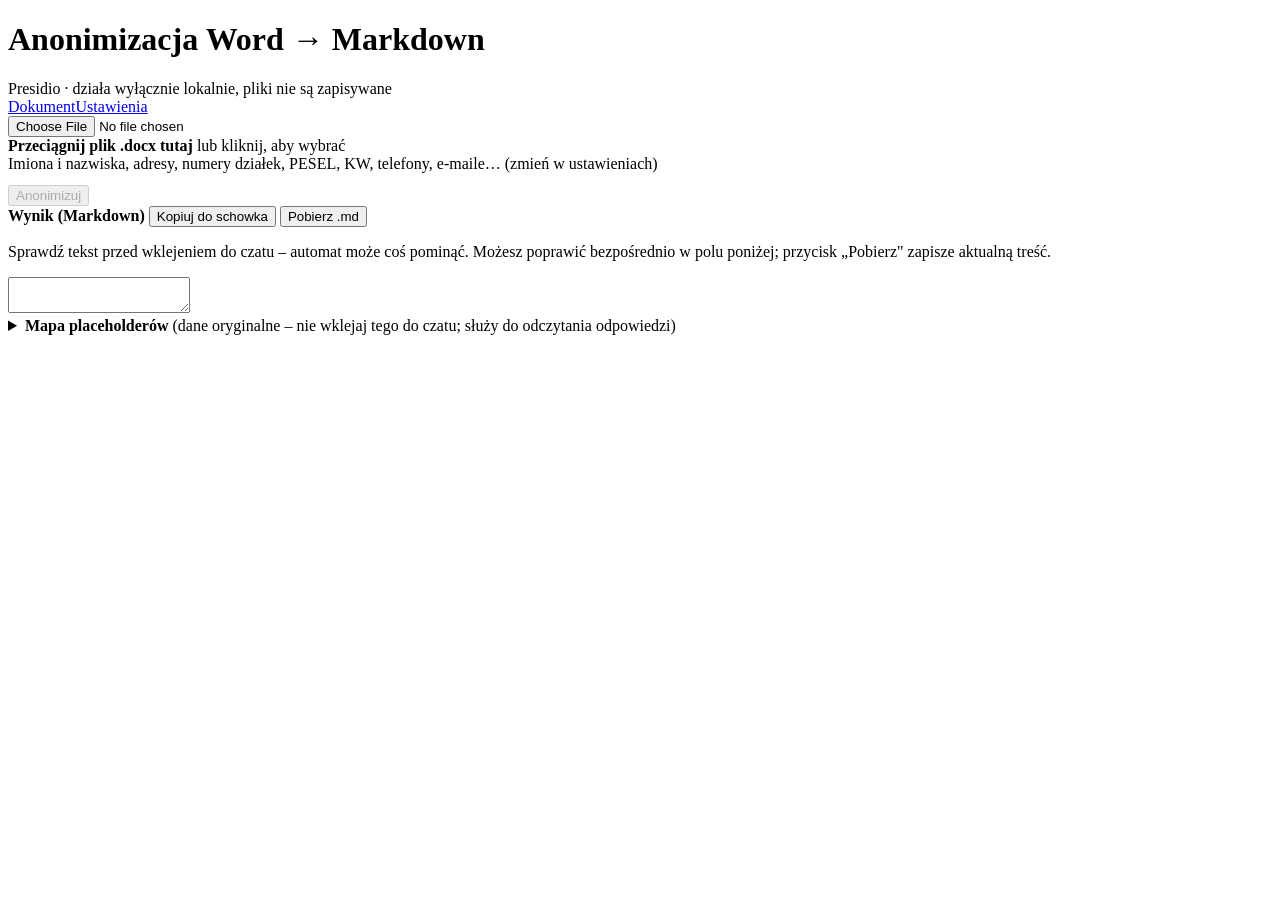
==== app/static/index.html @ 7a2210eb "Aplikacja lokalna: anonimizacja .docx → Markdown (Presidio, spaCy PL) - FastAPI + UI (upload .docx, " ====
<!doctype html>
<html lang="pl">
<head>
<meta charset="utf-8">
<meta name="viewport" content="width=device-width, initial-scale=1">
<title>Anonimizacja dokumentu</title>
<link rel="stylesheet" href="/static/style.css">
</head>
<body>
<header>
  <h1>Anonimizacja Word → Markdown</h1>
  <span class="muted">Presidio · działa wyłącznie lokalnie, pliki nie są zapisywane</span>
  <nav style="margin-left:auto"><a href="/">Dokument</a><a href="/settings">Ustawienia</a></nav>
</header>
<main>
  <div class="card">
    <label class="drop" id="drop">
      <input type="file" id="file" accept=".docx">
      <div><strong>Przeciągnij plik .docx tutaj</strong> lub kliknij, aby wybrać</div>
      <div class="muted" id="fname">Imiona i nazwiska, adresy, numery działek, PESEL, KW, telefony, e-maile… (zmień w ustawieniach)</div>
    </label>
    <div class="row" style="margin-top:12px">
      <button class="primary" id="go" disabled>Anonimizuj</button>
      <span class="muted" id="status"></span>
    </div>
    <div id="msg"></div>
  </div>

  <div id="result" class="hidden">
    <div class="card">
      <div class="row">
        <strong>Wynik (Markdown)</strong>
        <span id="stats" class="row"></span>
        <span style="margin-left:auto" class="row">
          <button id="copy">Kopiuj do schowka</button>
          <button class="primary" id="download">Pobierz .md</button>
        </span>
      </div>
      <p class="muted">Sprawdź tekst przed wklejeniem do czatu – automat może coś pominąć. Możesz poprawić bezpośrednio w polu poniżej; przycisk „Pobierz" zapisze aktualną treść.</p>
      <textarea class="md" id="md" spellcheck="false"></textarea>
    </div>
    <div class="card">
      <details>
        <summary><strong>Mapa placeholderów</strong> <span class="muted">(dane oryginalne – nie wklejaj tego do czatu; służy do odczytania odpowiedzi)</span></summary>
        <div class="row" style="margin:10px 0"><button id="dlmap">Pobierz mapę (.json)</button></div>
        <table id="map"><thead><tr><th>Placeholder</th><th>Typ</th><th>Warianty w dokumencie</th><th>Wystąpień</th></tr></thead><tbody></tbody></table>
      </details>
    </div>
  </div>
</main>
<script>
const $ = s => document.querySelector(s);
let file = null, data = null;
const drop = $('#drop'), input = $('#file');
input.addEventListener('change', () => pick(input.files[0]));
['dragenter','dragover'].forEach(e => drop.addEventListener(e, ev => { ev.preventDefault(); drop.classList.add('over'); }));
['dragleave','drop'].forEach(e => drop.addEventListener(e, ev => { ev.preventDefault(); drop.classList.remove('over'); }));
drop.addEventListener('drop', ev => pick(ev.dataTransfer.files[0]));
function pick(f) {
  if (!f) return;
  if (!f.name.toLowerCase().endsWith('.docx')) { show('err', 'Wybierz plik .docx (w Wordzie: Zapisz jako → Dokument programu Word).'); return; }
  file = f; $('#fname').textContent = f.name + ' (' + Math.round(f.size/1024) + ' KB)'; $('#go').disabled = false; show('', '');
}
function show(kind, text) { const m = $('#msg'); m.className = kind ? 'msg ' + kind : ''; m.textContent = text; }
$('#go').addEventListener('click', async () => {
  if (!file) return;
  $('#go').disabled = true; $('#status').textContent = 'Przetwarzam… (pierwszy dokument po starcie może potrwać dłużej)'; show('', '');
  const fd = new FormData(); fd.append('file', file);
  try {
    const r = await fetch('/api/anonymize', { method: 'POST', body: fd });
    const j = await r.json();
    if (!r.ok) throw new Error(j.detail || r.statusText);
    data = j; render(j);
    show('ok', 'Gotowe: ' + Object.values(j.stats).reduce((a,b)=>a+b,0) + ' podmian w ' + j.seconds + ' s.' + (j.warnings.length ? ' ' + j.warnings.join(' ') : ''));
  } catch (e) { show('err', 'Błąd: ' + e.message); }
  $('#go').disabled = false; $('#status').textContent = '';
});
function render(j) {
  $('#result').classList.remove('hidden');
  $('#md').value = j.markdown;
  const st = $('#stats'); st.innerHTML = '';
  for (const [k, v] of Object.entries(j.stats)) { const s = document.createElement('span'); s.className = 'stat'; s.textContent = (j.entity_names[k] || k) + ': ' + v; st.appendChild(s); }
  const tb = $('#map tbody'); tb.innerHTML = '';
  for (const m of j.mapping) {
    const tr = document.createElement('tr');
    tr.innerHTML = `<td><span class="ph"></span></td><td></td><td></td><td></td>`;
    tr.children[0].firstChild.textContent = m.placeholder; tr.children[1].textContent = j.entity_names[m.entity_type] || m.entity_type;
    tr.children[2].textContent = m.variants.join(' · '); tr.children[3].textContent = m.count; tb.appendChild(tr);
  }
}
function dl(name, text, type) { const a = document.createElement('a'); a.href = URL.createObjectURL(new Blob([text], {type})); a.download = name; a.click(); setTimeout(() => URL.revokeObjectURL(a.href), 5000); }
$('#download').addEventListener('click', () => dl(data.filename, $('#md').value, 'text/markdown;charset=utf-8'));
$('#dlmap').addEventListener('click', () => dl(data.mapping_filename, JSON.stringify(data.mapping, null, 2), 'application/json'));
$('#copy').addEventListener('click', async () => { try { await navigator.clipboard.writeText($('#md').value); show('ok', 'Skopiowano do schowka.'); } catch { $('#md').select(); document.execCommand('copy'); show('ok', 'Skopiowano.'); } });
</script>
</body>
</html>
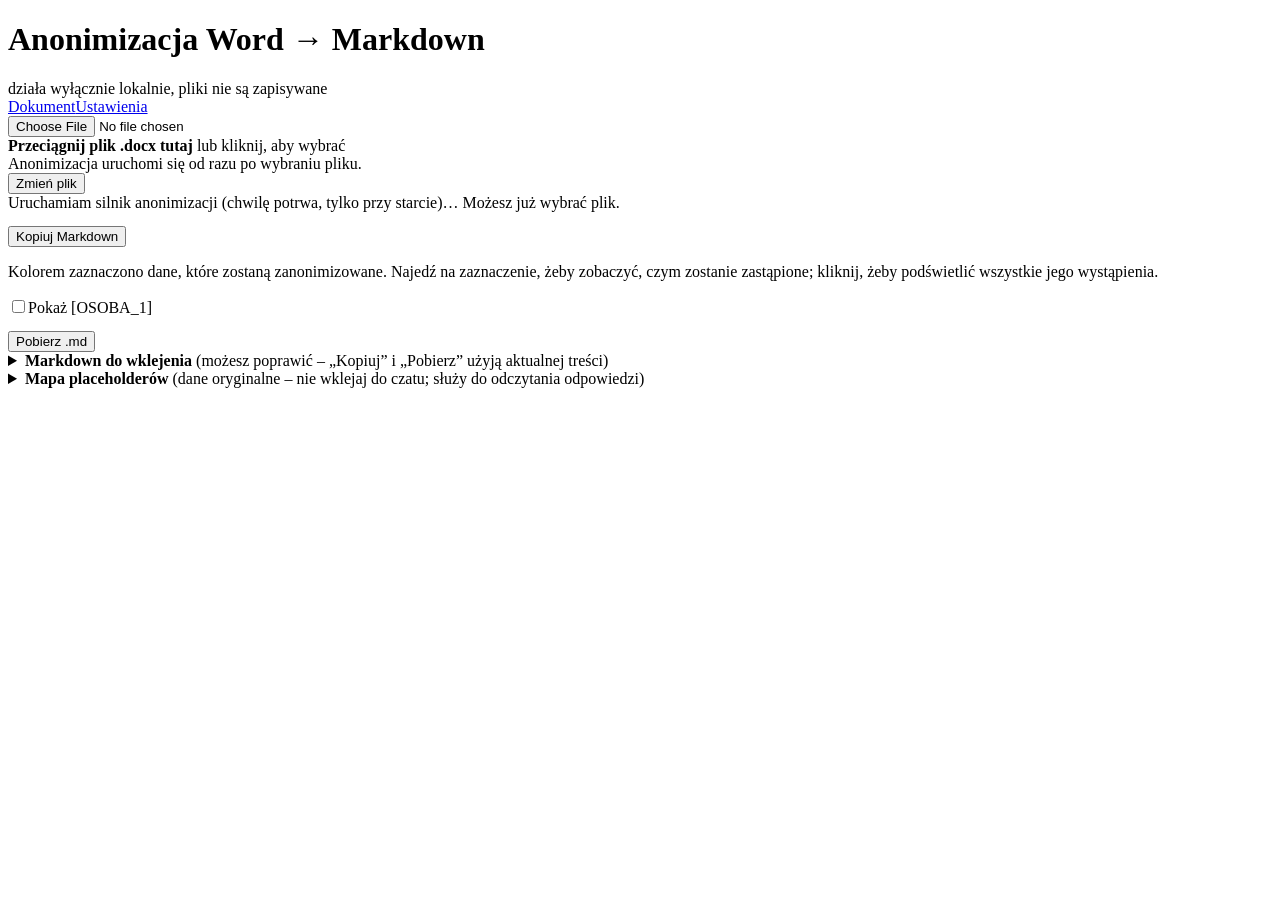
==== commit 5b55330c: "Podgląd z zaznaczeniami, instalator Windows i poprawki UI - Podgląd dokumentu z kolorowym zaznaczeni" ====
--- a/app/static/index.html
+++ b/app/static/index.html
@@ -9,39 +9,41 @@
 <body>
 <header>
   <h1>Anonimizacja Word → Markdown</h1>
-  <span class="muted">Presidio · działa wyłącznie lokalnie, pliki nie są zapisywane</span>
+  <span class="muted">działa wyłącznie lokalnie, pliki nie są zapisywane</span>
   <nav style="margin-left:auto"><a href="/">Dokument</a><a href="/settings">Ustawienia</a></nav>
 </header>
 <main>
-  <div class="card">
-    <label class="drop" id="drop">
-      <input type="file" id="file" accept=".docx">
-      <div><strong>Przeciągnij plik .docx tutaj</strong> lub kliknij, aby wybrać</div>
-      <div class="muted" id="fname">Imiona i nazwiska, adresy, numery działek, PESEL, KW, telefony, e-maile… (zmień w ustawieniach)</div>
-    </label>
-    <div class="row" style="margin-top:12px">
-      <button class="primary" id="go" disabled>Anonimizuj</button>
-      <span class="muted" id="status"></span>
+  <label class="drop" id="drop">
+    <input type="file" id="file" accept=".docx">
+    <div id="dropBig"><strong>Przeciągnij plik .docx tutaj</strong> lub kliknij, aby wybrać</div>
+    <div class="muted" id="fname">Anonimizacja uruchomi się od razu po wybraniu pliku.</div>
+    <span id="change" class="hidden"><button type="button" tabindex="-1">Zmień plik</button></span>
+  </label>
+  <div id="msg"></div>
+  <div id="boot" class="msg warn hidden">Uruchamiam silnik anonimizacji (chwilę potrwa, tylko przy starcie)… Możesz już wybrać plik.</div>
+
+  <div id="result" class="hidden" style="margin-top:14px">
+    <button id="copy" class="copybig">Kopiuj Markdown</button>
+    <p class="legend-hint">Kolorem zaznaczono dane, które zostaną zanonimizowane. Najedź na zaznaczenie, żeby zobaczyć, czym zostanie zastąpione; kliknij, żeby podświetlić wszystkie jego wystąpienia.</p>
+    <div class="docbox">
+      <label class="switch" id="swWrap" title="Pokaż w tekście placeholdery zamiast oryginalnych danych"><input type="checkbox" id="sw"><span class="track"></span><span>Pokaż [OSOBA_1]</span></label>
+      <div class="doc" id="doc"></div>
     </div>
-    <div id="msg"></div>
-  </div>
 
-  <div id="result" class="hidden">
+    <div class="bar" style="margin-top:14px">
+      <div class="chips" id="chips"></div>
+      <button id="download">Pobierz .md</button>
+    </div>
+
     <div class="card">
-      <div class="row">
-        <strong>Wynik (Markdown)</strong>
-        <span id="stats" class="row"></span>
-        <span style="margin-left:auto" class="row">
-          <button id="copy">Kopiuj do schowka</button>
-          <button class="primary" id="download">Pobierz .md</button>
-        </span>
-      </div>
-      <p class="muted">Sprawdź tekst przed wklejeniem do czatu – automat może coś pominąć. Możesz poprawić bezpośrednio w polu poniżej; przycisk „Pobierz" zapisze aktualną treść.</p>
-      <textarea class="md" id="md" spellcheck="false"></textarea>
+      <details>
+        <summary><strong>Markdown do wklejenia</strong> <span class="muted">(możesz poprawić – „Kopiuj” i „Pobierz” użyją aktualnej treści)</span></summary>
+        <textarea class="md" id="md" spellcheck="false" style="margin-top:10px"></textarea>
+      </details>
     </div>
     <div class="card">
       <details>
-        <summary><strong>Mapa placeholderów</strong> <span class="muted">(dane oryginalne – nie wklejaj tego do czatu; służy do odczytania odpowiedzi)</span></summary>
+        <summary><strong>Mapa placeholderów</strong> <span class="muted">(dane oryginalne – nie wklejaj do czatu; służy do odczytania odpowiedzi)</span></summary>
         <div class="row" style="margin:10px 0"><button id="dlmap">Pobierz mapę (.json)</button></div>
         <table id="map"><thead><tr><th>Placeholder</th><th>Typ</th><th>Warianty w dokumencie</th><th>Wystąpień</th></tr></thead><tbody></tbody></table>
       </details>
@@ -50,36 +52,106 @@
 </main>
 <script>
 const $ = s => document.querySelector(s);
-let file = null, data = null;
+let data = null;
+const hidden = new Set();
+const HUES = [215, 340, 140, 30, 275, 175, 55, 0, 320, 95, 200, 15];
+const hueOf = {}; let phHue = {};
+const hue = e => hueOf[e] ?? (hueOf[e] = HUES[Object.keys(hueOf).length % HUES.length]);
+
+// ---- stan silnika + sygnał życia (po zamknięciu okna aplikacja sama się wyłącza)
+(async function boot() {
+  for (;;) {
+    try {
+      const h = await (await fetch('/api/health')).json();
+      if (h.ready) { $('#boot').classList.add('hidden'); if (h.error) show('err', 'Silnik nie wystartował: ' + h.error); return; }
+      $('#boot').classList.remove('hidden');
+    } catch {}
+    await new Promise(r => setTimeout(r, 1000));
+  }
+})();
+setInterval(() => fetch('/api/ping').catch(() => {}), 10000);
+
+// ---- wybór pliku (od razu uruchamia anonimizację)
 const drop = $('#drop'), input = $('#file');
 input.addEventListener('change', () => pick(input.files[0]));
 ['dragenter','dragover'].forEach(e => drop.addEventListener(e, ev => { ev.preventDefault(); drop.classList.add('over'); }));
 ['dragleave','drop'].forEach(e => drop.addEventListener(e, ev => { ev.preventDefault(); drop.classList.remove('over'); }));
 drop.addEventListener('drop', ev => pick(ev.dataTransfer.files[0]));
-function pick(f) {
+function show(kind, text) { const m = $('#msg'); m.className = kind ? 'msg ' + kind : ''; m.textContent = text; }
+
+async function pick(f) {
   if (!f) return;
   if (!f.name.toLowerCase().endsWith('.docx')) { show('err', 'Wybierz plik .docx (w Wordzie: Zapisz jako → Dokument programu Word).'); return; }
-  file = f; $('#fname').textContent = f.name + ' (' + Math.round(f.size/1024) + ' KB)'; $('#go').disabled = false; show('', '');
-}
-function show(kind, text) { const m = $('#msg'); m.className = kind ? 'msg ' + kind : ''; m.textContent = text; }
-$('#go').addEventListener('click', async () => {
-  if (!file) return;
-  $('#go').disabled = true; $('#status').textContent = 'Przetwarzam… (pierwszy dokument po starcie może potrwać dłużej)'; show('', '');
-  const fd = new FormData(); fd.append('file', file);
+  $('#fname').textContent = f.name + ' (' + Math.round(f.size / 1024) + ' KB) – przetwarzam…';
+  show('', '');
+  const fd = new FormData(); fd.append('file', f);
   try {
     const r = await fetch('/api/anonymize', { method: 'POST', body: fd });
     const j = await r.json();
     if (!r.ok) throw new Error(j.detail || r.statusText);
     data = j; render(j);
-    show('ok', 'Gotowe: ' + Object.values(j.stats).reduce((a,b)=>a+b,0) + ' podmian w ' + j.seconds + ' s.' + (j.warnings.length ? ' ' + j.warnings.join(' ') : ''));
-  } catch (e) { show('err', 'Błąd: ' + e.message); }
-  $('#go').disabled = false; $('#status').textContent = '';
-});
+    $('#fname').textContent = f.name + ' · ' + Object.values(j.stats).reduce((a, b) => a + b, 0) + ' podmian w ' + j.seconds + ' s';
+    drop.classList.add('compact'); $('#dropBig').classList.add('hidden'); $('#change').classList.remove('hidden');
+    if (j.warnings.length) show('warn', j.warnings.join(' '));
+  } catch (e) { $('#fname').textContent = f.name; show('err', 'Błąd: ' + e.message); }
+  input.value = '';
+}
+
+// ---- podgląd
+function el(tag, cls, text) { const e = document.createElement(tag); if (cls) e.className = cls; if (text != null) e.textContent = text; return e; }
+function fill(parent, segs) {
+  for (const s of segs) {
+    if (!s.e) { parent.appendChild(document.createTextNode(s.t)); continue; }
+    const m = el('mark', 'm', s.t);
+    m.dataset.e = s.e; m.dataset.p = s.p; m.dataset.o = s.t; m.style.setProperty('--h', hue(s.e));
+    m.style.setProperty('--bh', phHue[s.p] ?? 0);
+    m.dataset.tip = s.p;
+    if ($('#sw').checked) { m.textContent = s.p; m.dataset.tip = s.t; }
+    if (hidden.has(s.e)) m.classList.add('off');
+    parent.appendChild(m);
+  }
+}
+function blockEl(b) {
+  const c = el('div', 'blk');
+  if (b.kind === 'heading') c.classList.add('b-h' + Math.min(b.level || 2, 6));
+  else if (b.kind === 'footnote') { c.classList.add('b-fn'); c.appendChild(document.createTextNode('[^' + b.id + '] ')); }
+  else if (b.kind === 'list') { c.classList.add('b-li'); c.dataset.bullet = b.ordered ? '–' : '•'; c.style.paddingLeft = (34 + (b.level || 0) * 18) + 'px'; }
+  else if (b.alignment) c.style.textAlign = b.alignment;
+  fill(c, b.orig);
+  return c;
+}
+function tableEl(b) {
+  const t = el('table');
+  for (const row of b.rows) {
+    const tr = el('tr');
+    for (const cl of row) { const td = el('td'); fill(td, cl.orig); tr.appendChild(td); }
+    t.appendChild(tr);
+  }
+  return t;
+}
 function render(j) {
   $('#result').classList.remove('hidden');
   $('#md').value = j.markdown;
-  const st = $('#stats'); st.innerHTML = '';
-  for (const [k, v] of Object.entries(j.stats)) { const s = document.createElement('span'); s.className = 'stat'; s.textContent = (j.entity_names[k] || k) + ': ' + v; st.appendChild(s); }
+  hidden.clear();
+  // unikalny kolor obwódki dla każdej osoby / obiektu (kąt złoty = maksymalnie różne odcienie)
+  phHue = {}; j.mapping.forEach((m, i) => { phHue[m.placeholder] = Math.round((i * 137.508) % 360); });
+  $('#swWrap').classList.remove('hidden');
+  // legenda / filtry typów
+  const chips = $('#chips'); chips.innerHTML = '';
+  for (const [k, v] of Object.entries(j.stats)) {
+    const b = el('button', 'chip'); b.style.setProperty('--h', hue(k)); b.type = 'button';
+    const dot = el('span', 'dot'); b.appendChild(dot); b.appendChild(document.createTextNode((j.entity_names[k] || k) + ': ' + v));
+    b.title = 'Pokaż / ukryj kolor tego typu';
+    b.addEventListener('click', () => {
+      hidden.has(k) ? hidden.delete(k) : hidden.add(k); b.classList.toggle('off', hidden.has(k));
+      document.querySelectorAll('mark.m').forEach(m => m.classList.toggle('off', hidden.has(m.dataset.e)));
+    });
+    chips.appendChild(b);
+  }
+  // podgląd dokumentu z zaznaczeniami
+  const doc = $('#doc'); doc.innerHTML = '';
+  for (const b of j.preview) doc.appendChild(b.kind === 'table' ? tableEl(b) : blockEl(b));
+  // mapa
   const tb = $('#map tbody'); tb.innerHTML = '';
   for (const m of j.mapping) {
     const tr = document.createElement('tr');
@@ -88,10 +160,32 @@
     tr.children[2].textContent = m.variants.join(' · '); tr.children[3].textContent = m.count; tb.appendChild(tr);
   }
 }
+// kliknięcie zaznaczenia → podświetl wszystkie wystąpienia tego placeholdera (po obu stronach)
+$('#doc').addEventListener('click', ev => {
+  const m = ev.target.closest('mark.m'); if (!m) return;
+  const was = m.classList.contains('focus');
+  document.querySelectorAll('mark.m.focus').forEach(x => x.classList.remove('focus'));
+  if (was) return;
+  const all = [...document.querySelectorAll('mark.m')].filter(x => x.dataset.p === m.dataset.p);
+  all.forEach(x => x.classList.add('focus'));
+});
+
+// ---- przełącznik: oryginał ↔ placeholdery (kolory zostają)
+$('#sw').addEventListener('change', () => {
+  const on = $('#sw').checked;
+  document.querySelectorAll('mark.m').forEach(m => { m.textContent = on ? m.dataset.p : m.dataset.o; m.dataset.tip = on ? m.dataset.o : m.dataset.p; });
+  $('#doc').classList.toggle('showph', on);
+});
+
+// ---- widoki i akcje
 function dl(name, text, type) { const a = document.createElement('a'); a.href = URL.createObjectURL(new Blob([text], {type})); a.download = name; a.click(); setTimeout(() => URL.revokeObjectURL(a.href), 5000); }
 $('#download').addEventListener('click', () => dl(data.filename, $('#md').value, 'text/markdown;charset=utf-8'));
 $('#dlmap').addEventListener('click', () => dl(data.mapping_filename, JSON.stringify(data.mapping, null, 2), 'application/json'));
-$('#copy').addEventListener('click', async () => { try { await navigator.clipboard.writeText($('#md').value); show('ok', 'Skopiowano do schowka.'); } catch { $('#md').select(); document.execCommand('copy'); show('ok', 'Skopiowano.'); } });
+$('#copy').addEventListener('click', async () => {
+  const b = $('#copy'), old = b.textContent;
+  try { await navigator.clipboard.writeText($('#md').value); } catch { $('#md').select(); document.execCommand('copy'); }
+  b.textContent = 'Skopiowano ✓ – wklej do czatu'; setTimeout(() => b.textContent = old, 1800);
+});
 </script>
 </body>
 </html>
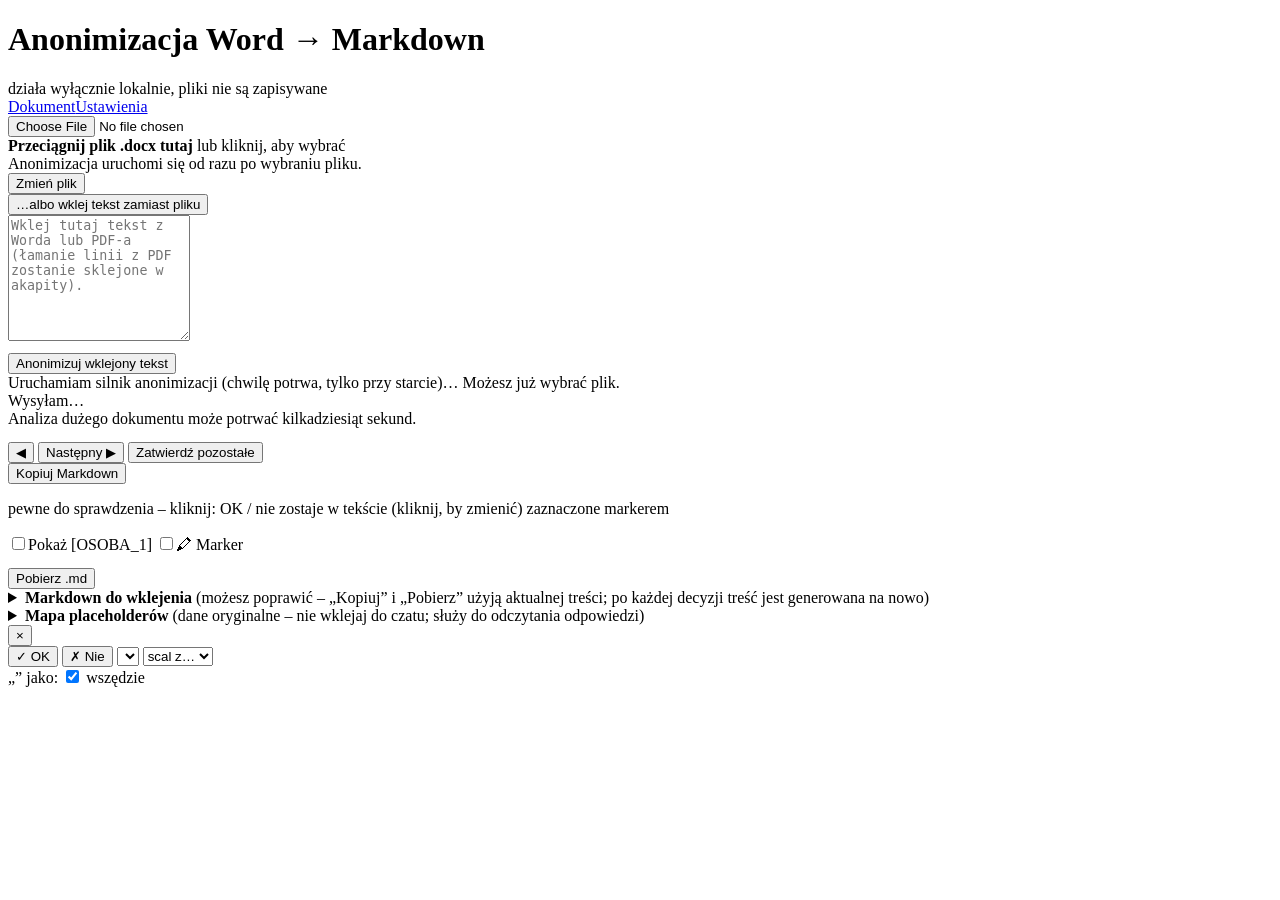
==== commit 81573773: "Ocena pewności, przegląd decyzji, marker, wklejanie tekstu, aktualizator Windows Rozpoznawanie: - sp" ====
--- a/app/static/index.html
+++ b/app/static/index.html
@@ -19,14 +19,51 @@
     <div class="muted" id="fname">Anonimizacja uruchomi się od razu po wybraniu pliku.</div>
     <span id="change" class="hidden"><button type="button" tabindex="-1">Zmień plik</button></span>
   </label>
+  <div class="pastebox" id="pastebox">
+    <button type="button" class="linkbtn" id="pasteToggle">…albo wklej tekst zamiast pliku</button>
+    <div id="pasteArea" class="hidden">
+      <textarea id="pasteText" rows="8" placeholder="Wklej tutaj tekst z Worda lub PDF-a (łamanie linii z PDF zostanie sklejone w akapity)."></textarea>
+      <div class="row" style="margin-top:8px"><button class="primary" id="pasteGo">Anonimizuj wklejony tekst</button></div>
+    </div>
+  </div>
   <div id="msg"></div>
   <div id="boot" class="msg warn hidden">Uruchamiam silnik anonimizacji (chwilę potrwa, tylko przy starcie)… Możesz już wybrać plik.</div>
 
+  <div id="progress" class="card progress hidden">
+    <div class="spinner"></div>
+    <div class="pbody">
+      <div class="pstage" id="pstage">Wysyłam…</div>
+      <div class="pbar"><div class="pfill" id="pfill"></div></div>
+      <div class="muted" id="pinfo">Analiza dużego dokumentu może potrwać kilkadziesiąt sekund.</div>
+    </div>
+  </div>
+
   <div id="result" class="hidden" style="margin-top:14px">
+    <div class="reviewbar" id="reviewbar">
+      <div class="rv-counts">
+        <span class="rv-todo" id="rvTodo"></span>
+        <span class="rv-hint" id="rvHint"></span>
+        <span class="rv-done muted" id="rvDone"></span>
+      </div>
+      <div class="rv-actions">
+        <button id="rvPrev" title="Poprzedni do sprawdzenia">◀</button>
+        <button id="rvNext" class="primary" title="Następny do sprawdzenia">Następny ▶</button>
+        <button id="rvAcceptAll" title="Zatwierdź wszystkie pozostałe niepewne jako OK">Zatwierdź pozostałe</button>
+      </div>
+    </div>
+
     <button id="copy" class="copybig">Kopiuj Markdown</button>
-    <p class="legend-hint">Kolorem zaznaczono dane, które zostaną zanonimizowane. Najedź na zaznaczenie, żeby zobaczyć, czym zostanie zastąpione; kliknij, żeby podświetlić wszystkie jego wystąpienia.</p>
+    <p class="legend-hint">
+      <span class="lg lg-sure">pewne</span>
+      <span class="lg lg-review">do sprawdzenia – kliknij: OK / nie</span>
+      <span class="lg lg-off">zostaje w tekście (kliknij, by zmienić)</span>
+      <span class="lg lg-manual">zaznaczone markerem</span>
+    </p>
     <div class="docbox">
-      <label class="switch" id="swWrap" title="Pokaż w tekście placeholdery zamiast oryginalnych danych"><input type="checkbox" id="sw"><span class="track"></span><span>Pokaż [OSOBA_1]</span></label>
+      <div class="doctools">
+        <label class="switch" id="swWrap" title="Pokaż w tekście placeholdery zamiast oryginalnych danych"><input type="checkbox" id="sw"><span class="track"></span><span>Pokaż [OSOBA_1]</span></label>
+        <label class="switch marker" id="mkWrap" title="Marker: każde zaznaczenie myszą od razu anonimizuje tekst jako [ZANONIMIZOWANE_DANE_n]"><input type="checkbox" id="mk"><span class="track"></span><span>🖍 Marker</span></label>
+      </div>
       <div class="doc" id="doc"></div>
     </div>
 
@@ -37,7 +74,7 @@
 
     <div class="card">
       <details>
-        <summary><strong>Markdown do wklejenia</strong> <span class="muted">(możesz poprawić – „Kopiuj” i „Pobierz” użyją aktualnej treści)</span></summary>
+        <summary><strong>Markdown do wklejenia</strong> <span class="muted">(możesz poprawić – „Kopiuj” i „Pobierz” użyją aktualnej treści; po każdej decyzji treść jest generowana na nowo)</span></summary>
         <textarea class="md" id="md" spellcheck="false" style="margin-top:10px"></textarea>
       </details>
     </div>
@@ -49,14 +86,33 @@
       </details>
     </div>
   </div>
+
+  <!-- okienko decyzji (minimalne) -->
+  <div id="pop" class="pop hidden">
+    <div class="pop-head"><span class="pop-text" id="popText"></span><button class="pop-close" id="popClose" title="Zamknij">×</button></div>
+    <div class="pop-meta" id="popMeta"></div>
+    <div class="pop-row">
+      <button id="popYes" class="ok" title="Anonimizuj (wszystkie wystąpienia tego tekstu)">✓ OK</button>
+      <button id="popNo" class="no" title="Zostaw w tekście">✗ Nie</button>
+      <select id="popType" title="Typ danych"></select>
+      <select id="popMerge" title="To ta sama osoba / obiekt co…"><option value="">scal z…</option></select>
+    </div>
+  </div>
+
+  <!-- pasek wyboru typu dla ręcznego zaznaczenia (gdy marker wyłączony) -->
+  <div id="seltool" class="seltool hidden">
+    <span class="muted">„<span id="selText"></span>” jako:</span>
+    <span id="selButtons"></span>
+    <label class="chk" title="Wszystkie wystąpienia tego tekstu w dokumencie"><input type="checkbox" id="selAll" checked> wszędzie</label>
+  </div>
 </main>
 <script>
 const $ = s => document.querySelector(s);
-let data = null;
+let data = null;            // ostatnia odpowiedź serwera
+let srcName = null;         // nazwa pliku / "tekst"
+const review = { decisions: {}, merges: {}, manual: [] };   // decyzje recenzenta (wysyłane do /api/render)
 const hidden = new Set();
-const HUES = [215, 340, 140, 30, 275, 175, 55, 0, 320, 95, 200, 15];
-const hueOf = {}; let phHue = {};
-const hue = e => hueOf[e] ?? (hueOf[e] = HUES[Object.keys(hueOf).length % HUES.length]);
+const ST_NAME = { sure: 'pewne', review: 'do sprawdzenia', hint: 'sugestia' };
 
 // ---- stan silnika + sygnał życia (po zamknięciu okna aplikacja sama się wyłącza)
 (async function boot() {
@@ -71,48 +127,95 @@
 })();
 setInterval(() => fetch('/api/ping').catch(() => {}), 10000);
 
-// ---- wybór pliku (od razu uruchamia anonimizację)
+// ---- wybór pliku / wklejony tekst
 const drop = $('#drop'), input = $('#file');
 input.addEventListener('change', () => pick(input.files[0]));
 ['dragenter','dragover'].forEach(e => drop.addEventListener(e, ev => { ev.preventDefault(); drop.classList.add('over'); }));
 ['dragleave','drop'].forEach(e => drop.addEventListener(e, ev => { ev.preventDefault(); drop.classList.remove('over'); }));
 drop.addEventListener('drop', ev => pick(ev.dataTransfer.files[0]));
+$('#pasteToggle').addEventListener('click', () => { $('#pasteArea').classList.toggle('hidden'); if (!$('#pasteArea').classList.contains('hidden')) $('#pasteText').focus(); });
+$('#pasteGo').addEventListener('click', () => {
+  const t = $('#pasteText').value;
+  if (!t.trim()) { show('err', 'Wklej jakiś tekst.'); return; }
+  run('tekst', job => fetch('/api/anonymize-paste', { method: 'POST', headers: { 'Content-Type': 'application/json' }, body: JSON.stringify({ text: t, job_id: job, name: 'tekst' }) }));
+});
 function show(kind, text) { const m = $('#msg'); m.className = kind ? 'msg ' + kind : ''; m.textContent = text; }
+
+function setProgress(p) {
+  const pct = p.total ? Math.round(100 * p.done / p.total) : 0;
+  $('#pstage').textContent = p.stage + (p.total > 1 ? ` (${p.done}/${p.total})` : '') + '…';
+  $('#pfill').style.width = (p.stage === 'Buduję wynik' ? 100 : Math.max(4, pct)) + '%';
+  $('#pinfo').textContent = (p.seconds ? `${p.seconds} s · ` : '') + 'Analiza dużego dokumentu może potrwać kilkadziesiąt sekund.';
+}
 
 async function pick(f) {
   if (!f) return;
   if (!f.name.toLowerCase().endsWith('.docx')) { show('err', 'Wybierz plik .docx (w Wordzie: Zapisz jako → Dokument programu Word).'); return; }
   $('#fname').textContent = f.name + ' (' + Math.round(f.size / 1024) + ' KB) – przetwarzam…';
+  await run(f.name, job => { const fd = new FormData(); fd.append('file', f); fd.append('job_id', job); return fetch('/api/anonymize', { method: 'POST', body: fd }); });
+  input.value = '';
+}
+
+// wspólny przebieg: postęp + odpowiedź + render
+async function run(name, send) {
+  srcName = name;
   show('', '');
-  const fd = new FormData(); fd.append('file', f);
+  $('#result').classList.add('hidden'); $('#progress').classList.remove('hidden');
+  setProgress({ stage: 'Wysyłam', done: 0, total: 1 });
+  const job = 'j' + Date.now().toString(36) + Math.random().toString(36).slice(2, 8);
+  const t0 = Date.now();
+  let polling = true;
+  (async () => { while (polling) { try { const p = await (await fetch('/api/progress/' + job)).json(); p.seconds = Math.round((Date.now() - t0) / 1000); if (polling) setProgress(p); } catch {} await new Promise(r => setTimeout(r, 700)); } })();
   try {
-    const r = await fetch('/api/anonymize', { method: 'POST', body: fd });
+    const r = await send(job);
     const j = await r.json();
     if (!r.ok) throw new Error(j.detail || r.statusText);
+    Object.assign(review, { decisions: {}, merges: {}, manual: [] });
     data = j; render(j);
-    $('#fname').textContent = f.name + ' · ' + Object.values(j.stats).reduce((a, b) => a + b, 0) + ' podmian w ' + j.seconds + ' s';
+    $('#fname').textContent = name + ' · ' + j.blocks + ' akapitów · ' + j.seconds + ' s';
     drop.classList.add('compact'); $('#dropBig').classList.add('hidden'); $('#change').classList.remove('hidden');
+    $('#pasteArea').classList.add('hidden');
     if (j.warnings.length) show('warn', j.warnings.join(' '));
-  } catch (e) { $('#fname').textContent = f.name; show('err', 'Błąd: ' + e.message); }
-  input.value = '';
+  } catch (e) { $('#fname').textContent = name; show('err', 'Błąd: ' + e.message); }
+  polling = false; $('#progress').classList.add('hidden');
+}
+
+// ---- ponowny rendering po decyzji
+async function rerender() {
+  if (!data) return;
+  const body = { doc_id: data.doc_id, decisions: review.decisions, merges: review.merges, manual: review.manual, filename: srcName };
+  const y = window.scrollY;
+  try {
+    const r = await fetch('/api/render', { method: 'POST', headers: { 'Content-Type': 'application/json' }, body: JSON.stringify(body) });
+    const j = await r.json();
+    if (!r.ok) throw new Error(j.detail || r.statusText);
+    data = j; render(j); window.scrollTo(0, y);
+  } catch (e) { show('err', 'Błąd: ' + e.message); }
 }
 
 // ---- podgląd
 function el(tag, cls, text) { const e = document.createElement(tag); if (cls) e.className = cls; if (text != null) e.textContent = text; return e; }
+function variant(v) { return data.variants[v]; }
 function fill(parent, segs) {
   for (const s of segs) {
-    if (!s.e) { parent.appendChild(document.createTextNode(s.t)); continue; }
-    const m = el('mark', 'm', s.t);
-    m.dataset.e = s.e; m.dataset.p = s.p; m.dataset.o = s.t; m.style.setProperty('--h', hue(s.e));
-    m.style.setProperty('--bh', phHue[s.p] ?? 0);
-    m.dataset.tip = s.p;
-    if ($('#sw').checked) { m.textContent = s.p; m.dataset.tip = s.t; }
-    if (hidden.has(s.e)) m.classList.add('off');
+    if (!s.v) { parent.appendChild(document.createTextNode(s.t)); continue; }
+    const v = variant(s.v); if (!v) { parent.appendChild(document.createTextNode(s.t)); continue; }
+    const m = el('mark', 'm st-' + v.st, s.t);
+    m.dataset.v = s.v; m.dataset.e = v.e; m.dataset.k = v.k; m.dataset.o = s.t;
+    if (v.d) m.classList.add('d-' + v.d);
+    if (s.off) m.classList.add('inactive');
+    if (v.src === 'manual') m.classList.add('src-manual');
+    if (v.st !== 'sure' && !v.d) m.classList.add('todo');
+    const ph = v.p || '(zostaje w tekście)';
+    m.dataset.p = ph; m.dataset.tip = ph;
+    if ($('#sw').checked && !s.off && v.p) { m.textContent = v.p; m.dataset.tip = s.t; }
+    if (hidden.has(v.e)) m.classList.add('off');
     parent.appendChild(m);
   }
 }
 function blockEl(b) {
   const c = el('div', 'blk');
+  c.dataset.i = b.i;
   if (b.kind === 'heading') c.classList.add('b-h' + Math.min(b.level || 2, 6));
   else if (b.kind === 'footnote') { c.classList.add('b-fn'); c.appendChild(document.createTextNode('[^' + b.id + '] ')); }
   else if (b.kind === 'list') { c.classList.add('b-li'); c.dataset.bullet = b.ordered ? '–' : '•'; c.style.paddingLeft = (34 + (b.level || 0) * 18) + 'px'; }
@@ -124,7 +227,7 @@
   const t = el('table');
   for (const row of b.rows) {
     const tr = el('tr');
-    for (const cl of row) { const td = el('td'); fill(td, cl.orig); tr.appendChild(td); }
+    for (const cl of row) { const td = el('td'); td.dataset.i = cl.i; fill(td, cl.orig); tr.appendChild(td); }
     t.appendChild(tr);
   }
   return t;
@@ -132,60 +235,194 @@
 function render(j) {
   $('#result').classList.remove('hidden');
   $('#md').value = j.markdown;
-  hidden.clear();
-  // unikalny kolor obwódki dla każdej osoby / obiektu (kąt złoty = maksymalnie różne odcienie)
-  phHue = {}; j.mapping.forEach((m, i) => { phHue[m.placeholder] = Math.round((i * 137.508) % 360); });
-  $('#swWrap').classList.remove('hidden');
-  // legenda / filtry typów
+  const rv = j.review;
+  $('#rvTodo').textContent = rv.todo ? `Do sprawdzenia: ${rv.todo}` : 'Wszystko sprawdzone ✓';
+  $('#rvTodo').classList.toggle('zero', !rv.todo);
+  $('#rvHint').textContent = rv.hints ? `Sugestie: ${rv.hints}` : '';
+  $('#rvDone').textContent = rv.decided ? `Decyzje: ${rv.decided}` : '';
+  $('#rvNext').disabled = !(rv.todo + rv.hints); $('#rvPrev').disabled = !(rv.todo + rv.hints); $('#rvAcceptAll').disabled = !rv.todo;
+  $('#copy').textContent = rv.todo ? `Kopiuj Markdown (${rv.todo} do sprawdzenia)` : 'Kopiuj Markdown';
   const chips = $('#chips'); chips.innerHTML = '';
   for (const [k, v] of Object.entries(j.stats)) {
-    const b = el('button', 'chip'); b.style.setProperty('--h', hue(k)); b.type = 'button';
-    const dot = el('span', 'dot'); b.appendChild(dot); b.appendChild(document.createTextNode((j.entity_names[k] || k) + ': ' + v));
-    b.title = 'Pokaż / ukryj kolor tego typu';
+    const b = el('button', 'chip'); b.type = 'button';
+    b.textContent = (j.entity_names[k] || k) + ': ' + v;
+    b.title = 'Pokaż / ukryj zaznaczenia tego typu';
+    if (hidden.has(k)) b.classList.add('off');
     b.addEventListener('click', () => {
       hidden.has(k) ? hidden.delete(k) : hidden.add(k); b.classList.toggle('off', hidden.has(k));
       document.querySelectorAll('mark.m').forEach(m => m.classList.toggle('off', hidden.has(m.dataset.e)));
     });
     chips.appendChild(b);
   }
-  // podgląd dokumentu z zaznaczeniami
   const doc = $('#doc'); doc.innerHTML = '';
   for (const b of j.preview) doc.appendChild(b.kind === 'table' ? tableEl(b) : blockEl(b));
-  // mapa
   const tb = $('#map tbody'); tb.innerHTML = '';
   for (const m of j.mapping) {
     const tr = document.createElement('tr');
     tr.innerHTML = `<td><span class="ph"></span></td><td></td><td></td><td></td>`;
     tr.children[0].firstChild.textContent = m.placeholder; tr.children[1].textContent = j.entity_names[m.entity_type] || m.entity_type;
-    tr.children[2].textContent = m.variants.join(' · '); tr.children[3].textContent = m.count; tb.appendChild(tr);
-  }
-}
-// kliknięcie zaznaczenia → podświetl wszystkie wystąpienia tego placeholdera (po obu stronach)
+    tr.children[2].textContent = m.variants.join(' · ') + (m.review ? '  (do sprawdzenia)' : ''); tr.children[3].textContent = m.count; tb.appendChild(tr);
+  }
+  closePop();
+}
+
+// ---- okienko decyzji
+let popMark = null;
+function closePop() { $('#pop').classList.add('hidden'); popMark = null; document.querySelectorAll('mark.m.focus').forEach(x => x.classList.remove('focus')); }
+function openPop(m) {
+  popMark = m;
+  const v = variant(m.dataset.v);
+  document.querySelectorAll('mark.m.focus').forEach(x => x.classList.remove('focus'));
+  document.querySelectorAll('mark.m').forEach(x => { if (x.dataset.k === m.dataset.k) x.classList.add('focus'); });
+  $('#popText').textContent = v.t;
+  const meta = $('#popMeta'); meta.innerHTML = '';
+  const st = el('span', 'lg lg-' + (v.src === 'manual' ? 'manual' : v.st), v.src === 'manual' ? 'marker' : ST_NAME[v.st]);
+  st.title = v.why;
+  meta.appendChild(st);
+  meta.appendChild(el('span', 'ph', v.p || 'zostaje w tekście'));
+  meta.appendChild(el('span', 'muted', v.n + '×'));
+  const active = v.d ? v.d === 'yes' : v.st !== 'hint';
+  $('#popYes').classList.toggle('active', active);
+  $('#popNo').classList.toggle('active', !active);
+  const ts = $('#popType'); ts.innerHTML = '';
+  for (const t of [...new Set([v.e, ...data.manual_types])]) { const o = el('option', null, data.labels[t] || t); o.value = t; if (t === v.e) o.selected = true; ts.appendChild(o); }
+  const ms = $('#popMerge'); ms.innerHTML = '<option value="">scal z…</option>';
+  const current = review.merges[v.k] || '';
+  for (const m2 of data.mapping) {
+    const kid = Object.keys(data.keys).find(k => data.keys[k].p === m2.placeholder);
+    if (!kid || kid === v.k) continue;
+    const o = el('option', null, m2.placeholder + ' ' + m2.variants[0]); o.value = kid; if (kid === current) o.selected = true; ms.appendChild(o);
+  }
+  const pop = $('#pop'); pop.classList.remove('hidden');
+  const r = m.getBoundingClientRect(), pw = pop.offsetWidth;
+  let left = r.left + window.scrollX, top = r.bottom + window.scrollY + 6;
+  if (left + pw > window.scrollX + document.documentElement.clientWidth - 8) left = window.scrollX + document.documentElement.clientWidth - pw - 8;
+  pop.style.left = Math.max(8, left) + 'px'; pop.style.top = top + 'px';
+}
 $('#doc').addEventListener('click', ev => {
   const m = ev.target.closest('mark.m'); if (!m) return;
-  const was = m.classList.contains('focus');
-  document.querySelectorAll('mark.m.focus').forEach(x => x.classList.remove('focus'));
-  if (was) return;
-  const all = [...document.querySelectorAll('mark.m')].filter(x => x.dataset.p === m.dataset.p);
-  all.forEach(x => x.classList.add('focus'));
-});
-
-// ---- przełącznik: oryginał ↔ placeholdery (kolory zostają)
+  if (popMark === m) { closePop(); return; }
+  openPop(m);
+});
+$('#popClose').addEventListener('click', closePop);
+document.addEventListener('keydown', ev => { if (ev.key === 'Escape') { closePop(); $('#seltool').classList.add('hidden'); } });
+document.addEventListener('click', ev => { const t = ev.target instanceof Element ? ev.target : null; if (!t || (!t.closest('#pop') && !t.closest('mark.m'))) closePop(); });
+function decide(d) {
+  if (!popMark) return;
+  const v = variant(popMark.dataset.v);
+  if (v.src === 'manual') {
+    if (d === 'no') review.manual = review.manual.filter(x => x.text !== v.t);   // ręczne: "nie" = usuń
+  } else {
+    review.decisions[popMark.dataset.v] = d;
+    if (d === 'no') review.manual = review.manual.filter(x => x.text !== v.t);
+  }
+  rerender();
+}
+$('#popYes').addEventListener('click', () => decide('yes'));
+$('#popNo').addEventListener('click', () => decide('no'));
+$('#popType').addEventListener('change', () => {
+  if (!popMark) return;
+  const v = variant(popMark.dataset.v), t = $('#popType').value;
+  if (t === v.e) return;
+  // zmiana typu = odrzucenie automatycznego wariantu + ręczne zaznaczenie z nowym typem
+  if (v.src !== 'manual') review.decisions[popMark.dataset.v] = 'no';
+  review.manual = review.manual.filter(x => x.text !== v.t);
+  review.manual.push({ text: v.t, entity_type: t, all_occurrences: true });
+  rerender();
+});
+$('#popMerge').addEventListener('change', () => {
+  if (!popMark) return;
+  const v = variant(popMark.dataset.v), target = $('#popMerge').value;
+  if (target) review.merges[v.k] = target; else delete review.merges[v.k];
+  if (!v.d && v.st !== 'sure' && v.src !== 'manual') review.decisions[popMark.dataset.v] = 'yes';
+  rerender();
+});
+
+// ---- nawigacja po fragmentach do sprawdzenia
+let navIdx = -1;
+function goto(step) {
+  const marks = [...document.querySelectorAll('mark.m.todo')]; if (!marks.length) return;
+  navIdx = ((navIdx + step) % marks.length + marks.length) % marks.length;
+  const m = marks[navIdx];
+  m.scrollIntoView({ block: 'center', behavior: 'smooth' });
+  setTimeout(() => openPop(m), 250);
+}
+$('#rvNext').addEventListener('click', () => goto(1));
+$('#rvPrev').addEventListener('click', () => goto(-1));
+$('#rvAcceptAll').addEventListener('click', () => {
+  for (const [vid, v] of Object.entries(data.variants)) if (v.st === 'review' && !v.d) review.decisions[vid] = 'yes';
+  rerender();
+});
+
+// ---- ręczne zaznaczanie: marker (od razu) albo pasek wyboru typu
+function selectionInfo() {
+  const sel = window.getSelection();
+  if (!sel || sel.isCollapsed || !sel.rangeCount) return null;
+  const range = sel.getRangeAt(0);
+  const holder = range.commonAncestorContainer.nodeType === 1 ? range.commonAncestorContainer : range.commonAncestorContainer.parentElement;
+  const box = holder.closest('[data-i]'); if (!box || !$('#doc').contains(box)) return null;
+  if (range.startContainer.parentElement.closest('mark.m') || range.endContainer.parentElement.closest('mark.m')) return null;
+  const text = sel.toString().replace(/\s+/g, ' ').trim();
+  if (text.length < 2 || text.length > 200) return null;
+  let start = 0; const walker = document.createTreeWalker(box, NodeFilter.SHOW_TEXT);
+  let node, first = true; while ((node = walker.nextNode())) {
+    const m = node.parentElement.closest('mark.m'); let len = m ? m.dataset.o.length : node.length;
+    if (first && box.classList.contains('b-fn')) len = 0; // prefiks "[^1] " nie należy do tekstu
+    first = false;
+    if (node === range.startContainer) { start += m ? 0 : range.startOffset; break; }
+    start += len;
+  }
+  return { text, item: parseInt(box.dataset.i), start, end: start + text.length, range };
+}
+function addManual(info, type, all) {
+  review.manual.push({ text: info.text, entity_type: type, all_occurrences: all, item: info.item, start: info.start, end: info.end });
+  $('#seltool').classList.add('hidden'); window.getSelection().removeAllRanges(); rerender();
+}
+document.addEventListener('mouseup', ev => {
+  const tgt = ev.target instanceof Element ? ev.target : null;
+  if (tgt && (tgt.closest('#seltool') || tgt.closest('#pop'))) return;
+  setTimeout(() => {
+    const info = selectionInfo(); const tool = $('#seltool');
+    if (!info || !data) { tool.classList.add('hidden'); return; }
+    if ($('#sw').checked) { show('warn', 'Żeby zaznaczać ręcznie, wyłącz „Pokaż [OSOBA_1]”.'); tool.classList.add('hidden'); return; }
+    if ($('#mk').checked) { addManual(info, 'OTHER', true); return; }   // marker: bez pytania
+    $('#selText').textContent = info.text;
+    const sb = $('#selButtons'); sb.innerHTML = '';
+    for (const t of data.manual_types) {
+      const b = el('button', 'tiny', data.labels[t] || t); b.title = data.entity_names[t] || t;
+      b.addEventListener('click', () => addManual(info, t, $('#selAll').checked));
+      sb.appendChild(b);
+    }
+    const r = info.range.getBoundingClientRect();
+    tool.classList.remove('hidden');
+    let left = r.left + window.scrollX, top = r.bottom + window.scrollY + 6;
+    if (left + tool.offsetWidth > window.scrollX + document.documentElement.clientWidth - 8) left = window.scrollX + document.documentElement.clientWidth - tool.offsetWidth - 8;
+    tool.style.left = Math.max(8, left) + 'px'; tool.style.top = top + 'px';
+  }, 10);
+});
+$('#mk').addEventListener('change', () => { $('#doc').classList.toggle('marker', $('#mk').checked); $('#seltool').classList.add('hidden'); });
+
+// ---- przełącznik: oryginał ↔ placeholdery
 $('#sw').addEventListener('change', () => {
   const on = $('#sw').checked;
-  document.querySelectorAll('mark.m').forEach(m => { m.textContent = on ? m.dataset.p : m.dataset.o; m.dataset.tip = on ? m.dataset.o : m.dataset.p; });
+  document.querySelectorAll('mark.m').forEach(m => {
+    const act = !m.classList.contains('inactive') && m.dataset.p && !m.dataset.p.startsWith('(');
+    m.textContent = on && act ? m.dataset.p : m.dataset.o; m.dataset.tip = on && act ? m.dataset.o : m.dataset.p;
+  });
   $('#doc').classList.toggle('showph', on);
 });
 
-// ---- widoki i akcje
+// ---- akcje
 function dl(name, text, type) { const a = document.createElement('a'); a.href = URL.createObjectURL(new Blob([text], {type})); a.download = name; a.click(); setTimeout(() => URL.revokeObjectURL(a.href), 5000); }
 $('#download').addEventListener('click', () => dl(data.filename, $('#md').value, 'text/markdown;charset=utf-8'));
 $('#dlmap').addEventListener('click', () => dl(data.mapping_filename, JSON.stringify(data.mapping, null, 2), 'application/json'));
 $('#copy').addEventListener('click', async () => {
   const b = $('#copy'), old = b.textContent;
+  if (data && data.review.todo && !confirm(`Zostało ${data.review.todo} fragmentów do sprawdzenia. Skopiować mimo to?`)) return;
   try { await navigator.clipboard.writeText($('#md').value); } catch { $('#md').select(); document.execCommand('copy'); }
   b.textContent = 'Skopiowano ✓ – wklej do czatu'; setTimeout(() => b.textContent = old, 1800);
 });
+window.addEventListener('beforeunload', () => { if (data && data.doc_id) fetch('/api/doc/' + data.doc_id, { method: 'DELETE', keepalive: true }).catch(() => {}); });
 </script>
 </body>
 </html>
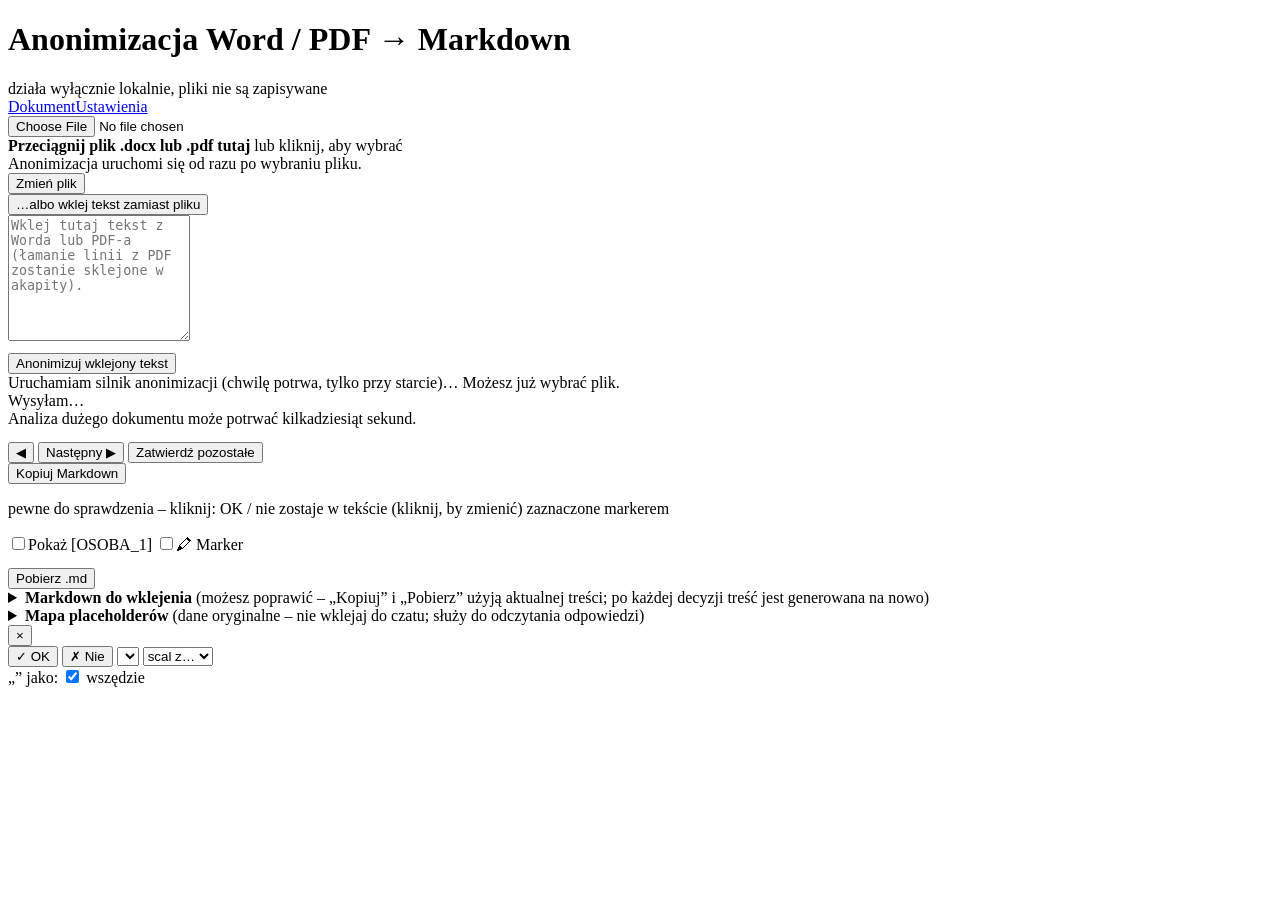
==== commit e0a5fc23: "Obsługa plików PDF na wejściu (warstwa tekstowa, bez OCR) PDF jest czytany lokalnie przez PyMuPDF (b" ====
--- a/app/static/index.html
+++ b/app/static/index.html
@@ -8,14 +8,14 @@
 </head>
 <body>
 <header>
-  <h1>Anonimizacja Word → Markdown</h1>
+  <h1>Anonimizacja Word / PDF → Markdown</h1>
   <span class="muted">działa wyłącznie lokalnie, pliki nie są zapisywane</span>
   <nav style="margin-left:auto"><a href="/">Dokument</a><a href="/settings">Ustawienia</a></nav>
 </header>
 <main>
   <label class="drop" id="drop">
-    <input type="file" id="file" accept=".docx">
-    <div id="dropBig"><strong>Przeciągnij plik .docx tutaj</strong> lub kliknij, aby wybrać</div>
+    <input type="file" id="file" accept=".docx,.pdf">
+    <div id="dropBig"><strong>Przeciągnij plik .docx lub .pdf tutaj</strong> lub kliknij, aby wybrać</div>
     <div class="muted" id="fname">Anonimizacja uruchomi się od razu po wybraniu pliku.</div>
     <span id="change" class="hidden"><button type="button" tabindex="-1">Zmień plik</button></span>
   </label>
@@ -150,7 +150,7 @@
 
 async function pick(f) {
   if (!f) return;
-  if (!f.name.toLowerCase().endsWith('.docx')) { show('err', 'Wybierz plik .docx (w Wordzie: Zapisz jako → Dokument programu Word).'); return; }
+  if (!/\.(docx|pdf)$/i.test(f.name)) { show('err', 'Wybierz plik .docx lub .pdf (stary .doc: w Wordzie Zapisz jako → Dokument programu Word).'); return; }
   $('#fname').textContent = f.name + ' (' + Math.round(f.size / 1024) + ' KB) – przetwarzam…';
   await run(f.name, job => { const fd = new FormData(); fd.append('file', f); fd.append('job_id', job); return fetch('/api/anonymize', { method: 'POST', body: fd }); });
   input.value = '';
